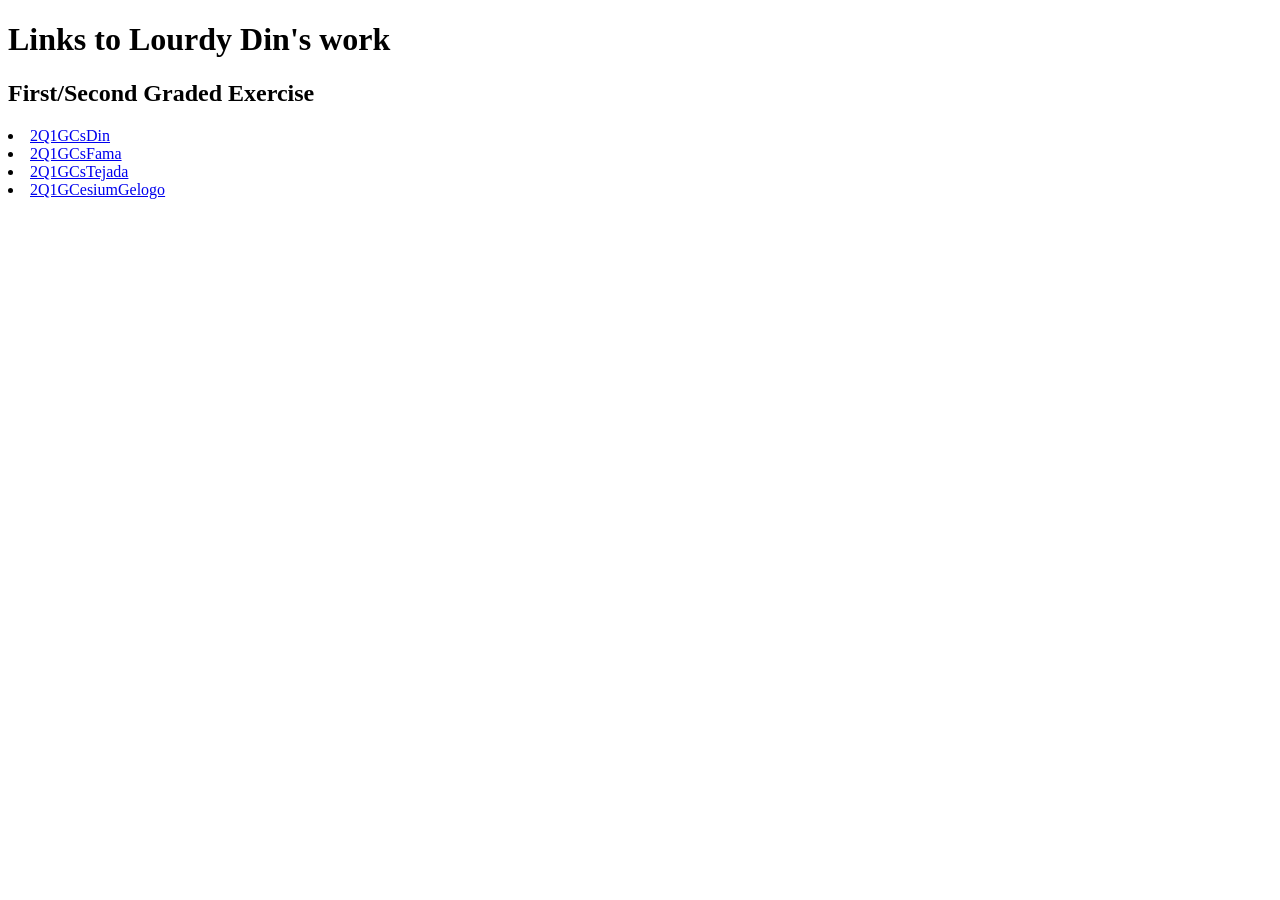
==== index.html @ 6d92d4f7 "Fourteenth Commit" ====
<!DOCTYPE html>
<!--
<html lang="eng">
<head>
    <meta charset="UTF-8">  (emoji)
    <meta viewport content="width=device-width, initial-scale=1,0"> (mobile devices)

    <title>Evanbaby</title>
    <link rel="icon" type = "image/png" href = "https://i.ebayimg.com/images/g/CU8AAOSw6SBgullZ/s-l1200.webp">

</head>
<body>
    <h1>Hello world</h1>
    <img src = "https://i.ebayimg.com/images/g/CU8AAOSw6SBgullZ/s-l1200.webp" width = "300" alt = "Lebron">
    <p> uwu </p> 
    <a href = "https://www.youtube.com/watch?v=cOu-vc_DEs8">SLOGO</a>
</body>
</html>  -->

<h1>Links to Lourdy Din's work</h1>
<h2>First/Second Graded Exercise</h2>
<li><a href="./public/2Q1GCsDin.html">2Q1GCsDin</a> </li>
<li><a href="https://xafam.github.io/2QPortfolioCSFama/public/2Q1GCsFama.html">2Q1GCsFama</a> </li>
<li><a href="https://samfajita.github.io/2QPortfolioCSTejada/public/2Q1GCsTejada.html">2Q1GCsTejada</a> </li>
<li><a href="https://sean111210.github.io/2QPortfolioCSGelogo/public/2Q1GCesiumGelogo.html">2Q1GCesiumGelogo</a> </li>
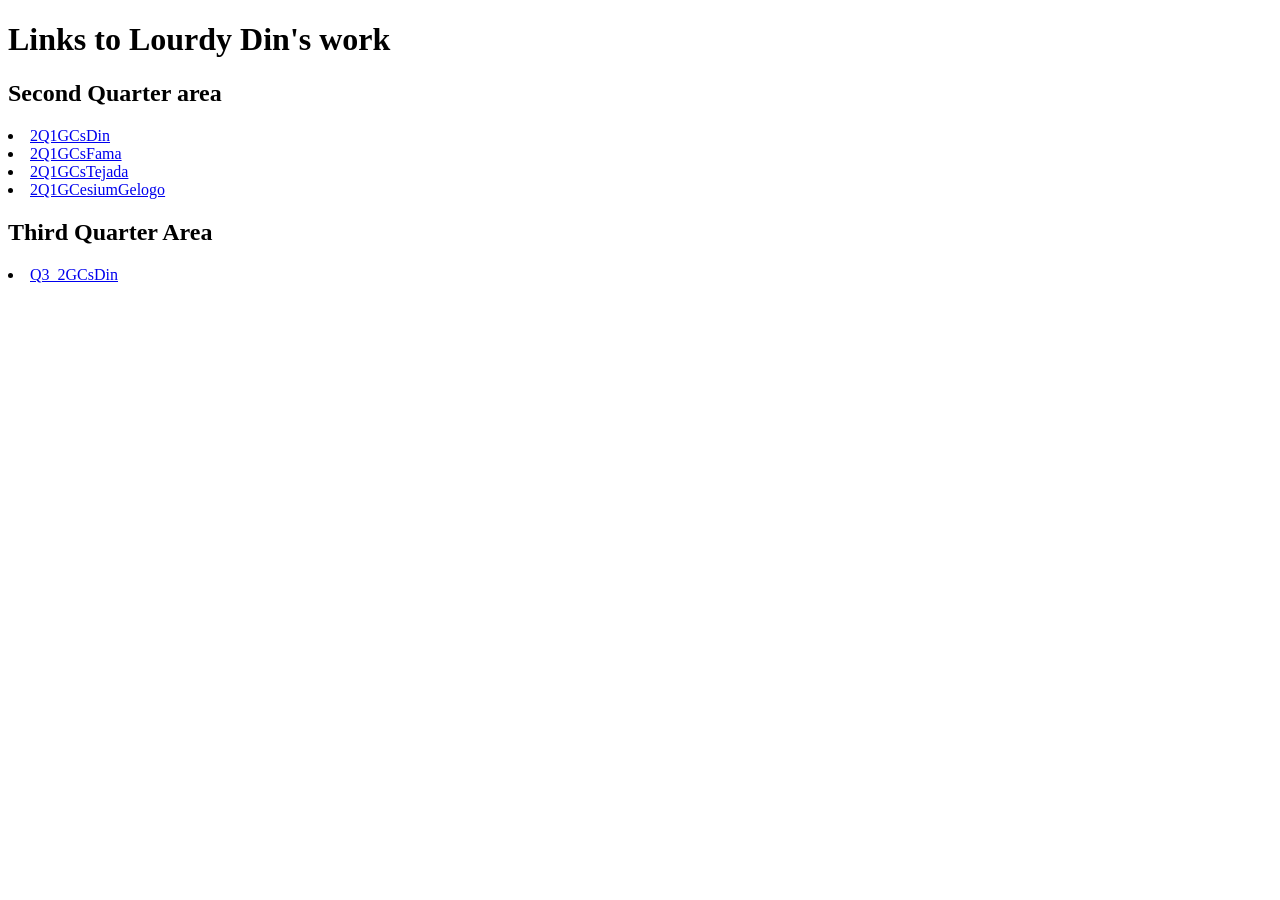
==== commit e3b03b50: "Fifteenth Commit" ====
--- a/index.html
+++ b/index.html
@@ -19,8 +19,11 @@
 </html>  -->
 
 <h1>Links to Lourdy Din's work</h1>
-<h2>First/Second Graded Exercise</h2>
+<h2>Second Quarter area</h2>
 <li><a href="./public/2Q1GCsDin.html">2Q1GCsDin</a> </li>
 <li><a href="https://xafam.github.io/2QPortfolioCSFama/public/2Q1GCsFama.html">2Q1GCsFama</a> </li>
 <li><a href="https://samfajita.github.io/2QPortfolioCSTejada/public/2Q1GCsTejada.html">2Q1GCsTejada</a> </li>
-<li><a href="https://sean111210.github.io/2QPortfolioCSGelogo/public/2Q1GCesiumGelogo.html">2Q1GCesiumGelogo</a> </li>+<li><a href="https://sean111210.github.io/2QPortfolioCSGelogo/public/2Q1GCesiumGelogo.html">2Q1GCesiumGelogo</a> </li>
+
+<h2>Third Quarter Area</h2>
+<li><a href="./public/Q3_2GCsDin.html">Q3_2GCsDin</a> </li>
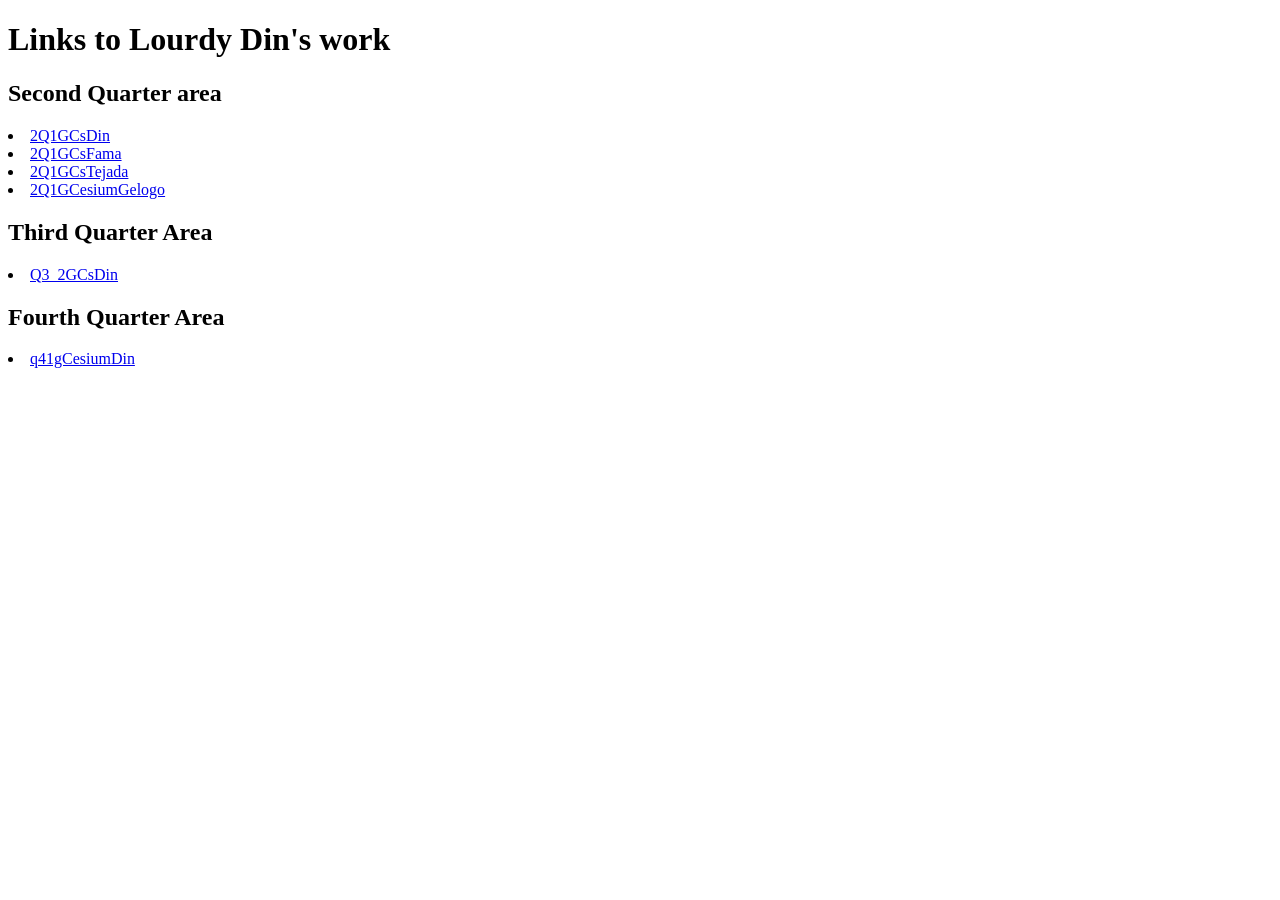
==== commit 2de0dd40: "Twentieth Commit" ====
--- a/index.html
+++ b/index.html
@@ -26,4 +26,7 @@
 <li><a href="https://sean111210.github.io/2QPortfolioCSGelogo/public/2Q1GCesiumGelogo.html">2Q1GCesiumGelogo</a> </li>
 
 <h2>Third Quarter Area</h2>
-<li><a href="./public/Q3_2GCsDin.html">Q3_2GCsDin</a> </li>+<li><a href="./public/Q3_2GCsDin.html">Q3_2GCsDin</a> </li>
+
+<h2> Fourth Quarter Area </h2>
+<li><a href="./public/q41gCesiumDin.html">q41gCesiumDin</a> </li>
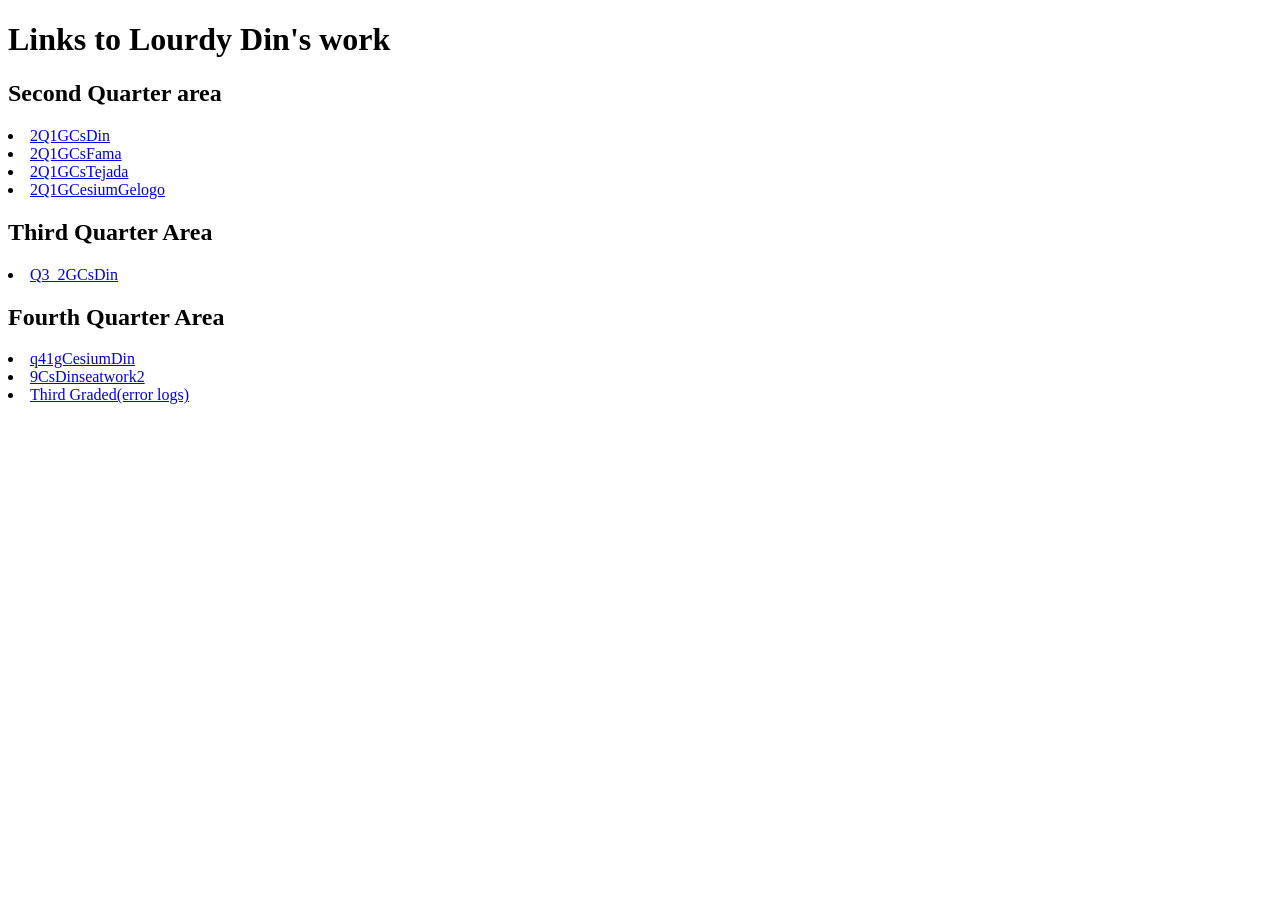
==== commit 578bd335: "Twenty Sixth Commit" ====
--- a/index.html
+++ b/index.html
@@ -29,4 +29,6 @@
 <li><a href="./public/Q3_2GCsDin.html">Q3_2GCsDin</a> </li>
 
 <h2> Fourth Quarter Area </h2>
-<li><a href="./public/q41gCesiumDin.html">q41gCesiumDin</a> </li>+<li><a href="./public/q41gCesiumDin.html">q41gCesiumDin</a> </li>
+<li><a href="./public/9CsDinseatwork2.html">9CsDinseatwork2</a> </li>
+<li><a href="./public/3rd Graded/errorlogs.html">Third Graded(error logs)</a> </li>
